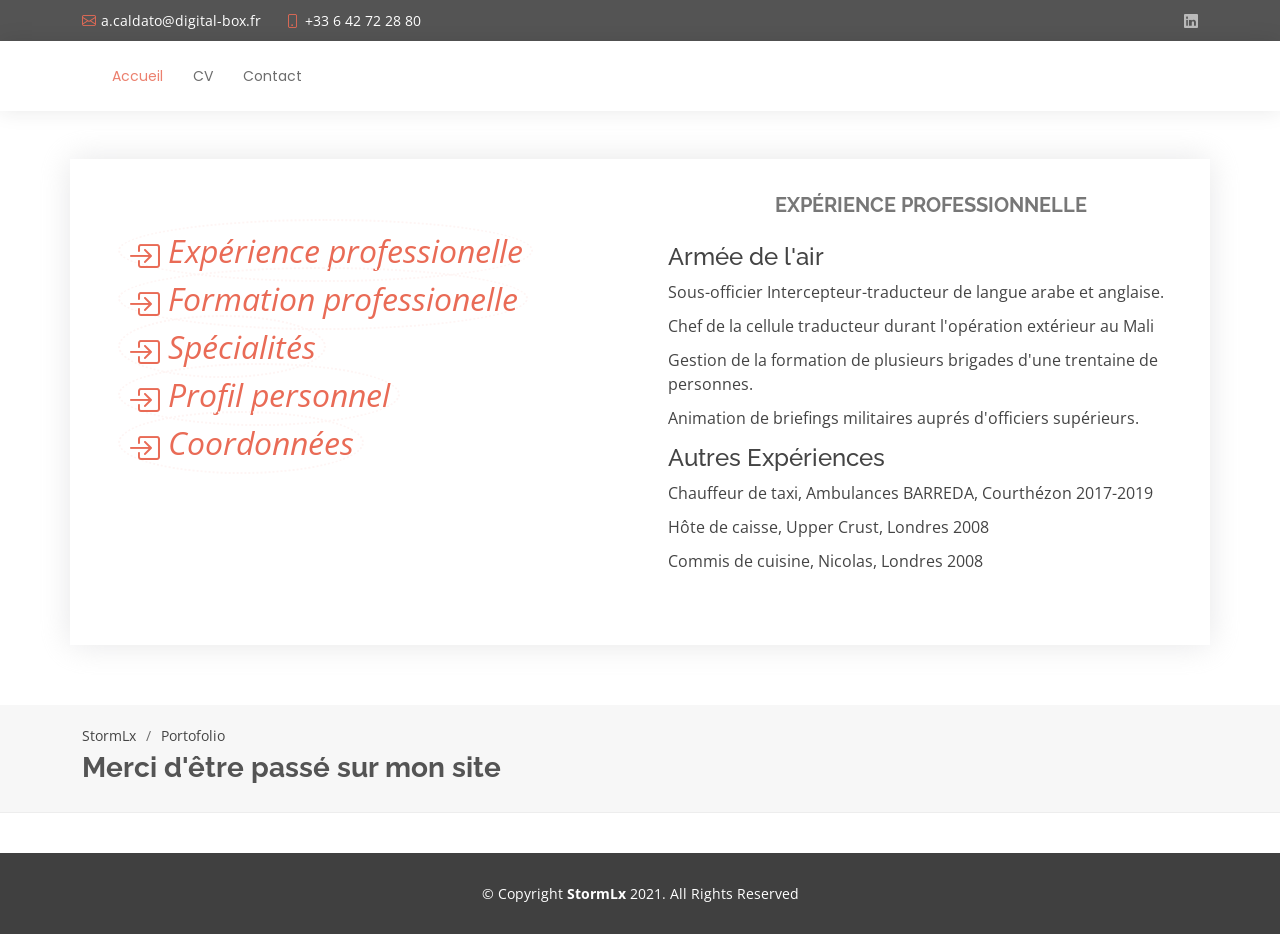
==== exppro.html @ bf75f878 "website online" ====
<!DOCTYPE html>
<html lang="en">

<head>
  <meta charset="utf-8">
  <meta content="width=device-width, initial-scale=1.0" name="viewport">

  <title>Portofolio</title>
  <meta content="" name="description">
  <meta content="" name="keywords">

  <!-- google font -->
  <link
    href="https://fonts.googleapis.com/css?family=Open+Sans:300,300i,400,400i,600,600i,700,700i|Raleway:300,300i,400,400i,500,500i,600,600i,700,700i|Poppins:300,300i,400,400i,500,500i,600,600i,700,700i"
    rel="stylesheet">

  <!-- css source files -->
  <link href="assets/source/bootstrap/css/bootstrap.min.css" rel="stylesheet">
  <link href="assets/source/bootstrap-icons/bootstrap-icons.css" rel="stylesheet">
  <link href="assets/source/boxicons/css/boxicons.min.css" rel="stylesheet">

  <!-- my style -->
  <link href="assets/css/style.css" rel="stylesheet">

</head>

<body class="">

  <!-- ======= nav bar ======= -->
  <section id="topbar" class="d-flex align-items-center">
    <div class="container d-flex justify-content-center justify-content-md-between">
      <div class="contact-info d-flex align-items-center">
        <i class="bi bi-envelope d-flex align-items-center"><a
            href="mailto:a.caldato@digital-box.fr">a.caldato@digital-box.fr</a></i>
        <i class="bi bi-phone d-flex align-items-center ms-4"><span>+33 6 42 72 28 80</span></i>
      </div>
      <div class="social-links d-none d-md-flex align-items-center">
        <a href="#" class="linkedin"><i class="bi bi-linkedin"></i></i></a>
      </div>
    </div>
  </section>

  <!-- ======= Header ======= -->

  <header id="header" class="d-flex align-items-center" style="opacity: 85%;">
    <div class="container d-flex justify-content-between align-items-center">

      <nav id="navbar" class="navbar">
        <ul>
          <li><a class="active" href="index.html">Accueil</a></li>
          <li><a href="cv.html">CV</a></li>
          <li><a href="contact.html">Contact</a></li>
        </ul>
        <i class="bi bi-list mobile-nav-toggle"></i>
      </nav>


    </div>
  </header><!-- End Header -->

  <main>


    <!-- cv sections start -->



    <section id="" class="about contact">
      <!-- Section 1 -->
      <div class="container mt-5 info-box">

        <div class="row">
          <div class="col-lg-6">
            <nav class="">

              <ul class="p-5" style="list-style: none; text-align: left;">

                <li><a href="exppro.html"><i class="bi bi-box-arrow-in-right"> Expérience professionelle</i></a></li>
                <li><a href="formapro.html"><i class="bi bi-box-arrow-in-right"> Formation professionelle</i></a></li>
                <li><a href="spec.html"><i class="bi bi-box-arrow-in-right"> Spécialités</i></a></li>
                <li><a href="profil.html"><i class="bi bi-box-arrow-in-right"> Profil personnel</i></a></li>
                <li><a href="coord.html"><i class="bi bi-box-arrow-in-right"> Coordonnées</i></a></li>


              </ul>
            </nav>

          </div>
          <!-- Section 2-->
          <div class="col-lg-6 pt-4 pt-lg-0 content mt-1">
            <h3 style="text-align: center">EXPÉRIENCE PROFESSIONNELLE</h3>

            <ul class="p-3" style="list-style: none; text-align: left;">
              <h4>Armée de l'air</h4>
              <li>Sous-officier Intercepteur-traducteur de langue arabe et anglaise.</li>
              <li>Chef de la cellule traducteur durant l'opération extérieur au Mali</li>
              <li>Gestion de la formation de plusieurs brigades d'une trentaine de personnes.</li>
              <li>Animation de briefings militaires auprés d'officiers supérieurs.</li>
              <h4 class="mt-1">Autres Expériences</h4>
              <li>Chauffeur de taxi, Ambulances BARREDA, Courthézon 2017-2019</li>
              <li>Hôte de caisse, Upper Crust, Londres 2008</li>
              <li>Commis de cuisine, Nicolas, Londres 2008</li>


            </ul>

          </div>

        </div>

      </div>




    </section>
    <!-- End  Section -->

  </main> <!-- Bot Bar-->
  <section id="botbar" class="botbar">
    <div class="container">

      <ol>
        <li>StormLx</li>
        <li>Portofolio</li>
      </ol>
      <h2>Merci d'être passé sur mon site</h2>
    </div>
  </section <!-- Home Sections end -->

  </main>

  <!--Footer start-->

  <footer id="footer">
    <div class="container">
      <div class="copyright">
        &copy; Copyright <strong><span>StormLx</span></strong> 2021. All Rights Reserved
      </div>
    </div>
  </footer><!-- End Footer -->

  <a href="#" class="back-to-top d-flex align-items-center justify-content-center"><i class="bi bi-capslock"></i></a>

  <!-- JS Files -->
  <script src="assets/source/bootstrap/js/bootstrap.bundle.min.js"></script>


  <!--  Main JS File -->
  <script src="assets/js/main.js"></script>

</body>

</html>
---- assets/css/style.css ----
.bgg {
  background: #304352;  /* fallback for old browsers */
  background: -webkit-linear-gradient(to right, #d7d2cc, #304352);  /* Chrome 10-25, Safari 5.1-6 */
  background: linear-gradient(to right, #d7d2cc, #304352); /* W3C, IE 10+/ Edge, Firefox 16+, Chrome 26+, Opera 12+, Safari 7+ */
  
}
/*--------------------------------------------------------------
# General
--------------------------------------------------------------*/
.skype-share {
  large, small, circle, square
}
.data-style {
  large, small, circle, square
}


body {
  font-family: "Open Sans", sans-serif;
  color: #444444;
}

a {
  color: #e96b56;
  text-decoration: none;
}

a:hover {
  color: #e6573f;
  text-decoration: none;
}

h1, h2, h3, h4, h5, h6 {
  font-family: "Raleway", sans-serif;
}

/*--------------------------------------------------------------
# Back to top button
--------------------------------------------------------------*/
.back-to-top {
  position: fixed;
  visibility: hidden;
  opacity: 0;
  right: 15px;
  bottom: 15px;
  z-index: 996;
  background: #e96b56;
  width: 40px;
  height: 40px;
  border-radius: 4px;
  transition: all 0.4s;
}

.back-to-top i {
  font-size: 28px;
  color: #fff;
  line-height: 0;
}

.back-to-top:hover {
  background: #ee8b7a;
  color: #fff;
}

.back-to-top.active {
  visibility: visible;
  opacity: 1;
}

/*--------------------------------------------------------------
# Top Bar
--------------------------------------------------------------*/
#topbar {
  background: #545454;
  padding: 10px 0;
  font-size: 14px;
}

#topbar .contact-info i {
  font-style: normal;
  color: #e96b56;
}

#topbar .contact-info i a, #topbar .contact-info i span {
  padding-left: 5px;
  color: #fff;
}

#topbar .contact-info i a {
  line-height: 0;
  transition: 0.3s;
}

#topbar .contact-info i a:hover {
  color: #e96b56;
}

#topbar .social-links a {
  color: #bababa;
  line-height: 0;
  transition: 0.3s;
  margin-left: 10px;
}

#topbar .social-links a:hover {
  color: white;
}

/*--------------------------------------------------------------
# Header
--------------------------------------------------------------*/
#header {
  height: 70px;
  transition: all 0.5s;
  z-index: 997;
  transition: all 0.5s;
  background: #fff;
  box-shadow: 0px 0px 20px 0px rgba(0, 0, 0, 0.1);
}

#header .logo h1 {
  font-size: 26px;
  padding: 0 0 0 8px;
  margin: 11px 0;
  line-height: 1;
  font-weight: 800;
  letter-spacing: 1px;
  text-transform: uppercase;
  font-family: "Poppins", sans-serif;
}

#header .logo h1 a, #header .logo h1 a:hover {
  color: #545454;
  text-decoration: none;
}

#header .logo img {
  padding: 0;
  margin: 0;
  max-height: 40px;
}

.scrolled-offset {
  margin-top: 70px;
}

/*--------------------------------------------------------------
# Navigation Menu
--------------------------------------------------------------*/
/**
* Desktop Navigation 
*/
.navbar {
  padding: 0;
}

.navbar ul {
  margin: 0;
  padding: 0;
  display: flex;
  list-style: none;
  align-items: center;
}

.navbar li {
  position: relative;
}

.navbar a {
  display: flex;
  align-items: center;
  justify-content: space-between;
  padding: 10px 0 10px 30px;
  font-family: "Poppins", sans-serif;
  font-size: 14px;
  color: #545454;
  white-space: nowrap;
  transition: 0.3s;
}

.navbar a i {
  font-size: 12px;
  line-height: 0;
  margin-left: 5px;
}

.navbar a:hover, .navbar .active, .navbar li:hover > a {
  color: #e96b56;
}

.navbar .getstarted {
  background: #e96b56;
  padding: 8px 20px;
  margin-left: 30px;
  border-radius: 4px;
  color: #fff;
}

.navbar .getstarted:hover {
  color: #fff;
  background: #ec7f6d;
}

.navbar .dropdown ul {
  display: block;
  position: absolute;
  left: 24px;
  top: calc(100% + 30px);
  margin: 0;
  padding: 10px 0;
  z-index: 99;
  opacity: 0;
  visibility: hidden;
  background: #fff;
  box-shadow: 0px 0px 30px rgba(127, 137, 161, 0.25);
  transition: 0.3s;
}

.navbar .dropdown ul li {
  min-width: 200px;
}

.navbar .dropdown ul a {
  padding: 10px 20px;
  font-size: 14px;
  text-transform: none;
  color: #545454;
}

.navbar .dropdown ul a i {
  font-size: 12px;
}

.navbar .dropdown ul a:hover, .navbar .dropdown ul .active:hover, .navbar .dropdown ul li:hover > a {
  color: #e96b56;
}

.navbar .dropdown:hover > ul {
  opacity: 1;
  top: 100%;
  visibility: visible;
}

.navbar .dropdown .dropdown ul {
  top: 0;
  left: calc(100% - 30px);
  visibility: hidden;
}

.navbar .dropdown .dropdown:hover > ul {
  opacity: 1;
  top: 0;
  left: 100%;
  visibility: visible;
}

@media (max-width: 1366px) {
  .navbar .dropdown .dropdown ul {
    left: -90%;
  }
  .navbar .dropdown .dropdown:hover > ul {
    left: -100%;
  }
}

/**
* Mobile Navigation 
*/
.mobile-nav-toggle {
  color: #545454;
  font-size: 28px;
  cursor: pointer;
  display: none;
  line-height: 0;
  transition: 0.5s;
}

.mobile-nav-toggle.bi-x {
  color: #fff;
}

@media (max-width: 991px) {
  .mobile-nav-toggle {
    display: block;
  }
  .navbar ul {
    display: none;
  }
}

.navbar-mobile {
  position: fixed;
  overflow: hidden;
  top: 0;
  right: 0;
  left: 0;
  bottom: 0;
  background: rgba(59, 59, 59, 0.9);
  transition: 0.3s;
  z-index: 999;
}

.navbar-mobile .mobile-nav-toggle {
  position: absolute;
  top: 15px;
  right: 15px;
}

.navbar-mobile ul {
  display: block;
  position: absolute;
  top: 55px;
  right: 15px;
  bottom: 15px;
  left: 15px;
  padding: 10px 0;
  background-color: #fff;
  overflow-y: auto;
  transition: 0.3s;
}

.navbar-mobile a {
  padding: 10px 20px;
  font-size: 15px;
  color: #545454;
}

.navbar-mobile a:hover, .navbar-mobile .active, .navbar-mobile li:hover > a {
  color: #e96b56;
}

.navbar-mobile .getstarted {
  margin: 15px;
}

.navbar-mobile .dropdown ul {
  position: static;
  display: none;
  margin: 10px 20px;
  padding: 10px 0;
  z-index: 99;
  opacity: 1;
  visibility: visible;
  background: #fff;
  box-shadow: 0px 0px 30px rgba(127, 137, 161, 0.25);
}

.navbar-mobile .dropdown ul li {
  min-width: 200px;
}

.navbar-mobile .dropdown ul a {
  padding: 10px 20px;
}

.navbar-mobile .dropdown ul a i {
  font-size: 12px;
}

.navbar-mobile .dropdown ul a:hover, .navbar-mobile .dropdown ul .active:hover, .navbar-mobile .dropdown ul li:hover > a {
  color: #e96b56;
}

.navbar-mobile .dropdown > .dropdown-active {
  display: block;
}

/*--------------------------------------------------------------
# Hero Section
--------------------------------------------------------------*/
#hero {
  width: 100%;
  height: 70vh;
  background-color: rgba(59, 59, 59, 0.8);
  overflow: hidden;
  padding: 0;
  margin-bottom: -120px;
  position: relative;
  z-index: 1;
}

#hero .carousel-item {
  width: 100%;
  height: 70vh;
  background-size: cover;
  background-position: center;
  background-repeat: no-repeat;
  background-position: center center;
}

#hero .carousel-item::before {
  content: '';
  background-color: rgba(255, 255, 255, 0.6);
  position: absolute;
  top: 0;
  right: 0;
  left: 0;
  bottom: 0;
}

#hero .carousel-container {
  display: flex;
  justify-content: center;
  align-items: center;
  position: absolute;
  bottom: 0;
  top: 0;
  left: 0;
  right: 0;
  padding-bottom: 120px;
}

#hero .carousel-content {
  text-align: center;
}

#hero h2 {
  color: #2e2e2e;
  margin-bottom: 30px;
  font-size: 48px;
  font-weight: 700;
}

#hero h2 span {
  color: #e96b56;
}

#hero p {
  width: 80%;
  -webkit-animation-delay: 0.4s;
  animation-delay: 0.4s;
  margin: 0 auto 30px auto;
  color: arken(#545454, 15);
}

#hero .carousel-inner .carousel-item {
  transition-property: opacity;
  background-position: center top;
}

#hero .carousel-inner .carousel-item,
#hero .carousel-inner .active.carousel-item-start,
#hero .carousel-inner .active.carousel-item-end {
  opacity: 0;
}

#hero .carousel-inner .active,
#hero .carousel-inner .carousel-item-next.carousel-item-start,
#hero .carousel-inner .carousel-item-prev.carousel-item-end {
  opacity: 1;
  transition: 0.5s;
}

#hero .carousel-inner .carousel-item-next,
#hero .carousel-inner .carousel-item-prev,
#hero .carousel-inner .active.carousel-item-start,
#hero .carousel-inner .active.carousel-item-end {
  left: 0;
  transform: translate3d(0, 0, 0);
}

#hero .carousel-control-prev, #hero .carousel-control-next {
  width: 10%;
}

#hero .carousel-control-next-icon, #hero .carousel-control-prev-icon {
  background: none;
  font-size: 48px;
  line-height: 1;
  width: auto;
  height: auto;
  color: #545454;
}

#hero .carousel-indicators li {
  cursor: pointer;
  background: #e96b56;
  overflow: hidden;
  border: 0;
  width: 12px;
  height: 12px;
  border-radius: 50px;
  margin-bottom: 180px;
  opacity: .2;
}

#hero .carousel-indicators li.active {
  opacity: 1;
}

#hero .btn-get-started {
  font-family: "Raleway", sans-serif;
  font-weight: 500;
  font-size: 14px;
  letter-spacing: 1px;
  display: inline-block;
  padding: 12px 32px;
  border-radius: 50px;
  transition: 0.5s;
  line-height: 1;
  margin: 10px;
  color: #fff;
  -webkit-animation-delay: 0.8s;
  animation-delay: 0.8s;
  border: 2px solid #e96b56;
  background: #e96b56;
}

#hero .btn-get-started:hover {
  background: transparent;
  color: #e96b56;
  text-decoration: none;
}

@media (max-height: 768px), (max-width: 1200px) {
  #hero {
    margin-bottom: 60px;
  }
  #hero .carousel-container {
    padding-bottom: 0;
  }
  #hero .carousel-indicators li {
    margin-bottom: 0;
  }
}

@media (max-width: 768px) {
  #hero {
    height: 90vh;
  }
  #hero .carousel-item {
    height: 90vh;
  }
}

@media (min-width: 1024px) {
  #hero p {
    width: 50%;
  }
  #hero .carousel-control-prev, #hero .carousel-control-next {
    width: 5%;
  }
}

/*--------------------------------------------------------------
# Sections General
--------------------------------------------------------------*/
section {
  padding: 0 0 60px 0;
}

.section-bg {
  background-color: white;
}

.section-title {
  text-align: center;
  padding-bottom: 30px;
}

.section-title h2 {
  font-size: 28px;
  font-weight: 600;
  margin-bottom: 20px;
  padding-bottom: 20px;
  position: relative;
  font-family: "Poppins", sans-serif;
}

.section-title h2::after {
  content: '';
  position: absolute;
  display: block;
  width: 50px;
  height: 3px;
  background: #e96b56;
  bottom: 0;
  left: calc(50% - 25px);
}

.section-title p {
  margin-bottom: 0;
}

/*--------------------------------------------------------------
# botbar
--------------------------------------------------------------*/
.botbar {
  padding: 20px 0 20px 0;
  background: #f7f7f7;
  border-bottom: 1px solid #ededed;
  margin-bottom: 40px;
}

.botbar h2 {
  font-size: 28px;
  font-weight: 700;
  color: #545454;
}

.botbar ol {
  display: flex;
  flex-wrap: wrap;
  list-style: none;
  padding: 0 0 5px 0;
  margin: 0;
  font-size: 14px;
}

.botbar ol li + li {
  padding-left: 10px;
}

.botbar ol li + li::before {
  display: inline-block;
  padding-right: 10px;
  color: #6e6e6e;
  content: "/";
}

/*--------------------------------------------------------------
# Featured
--------------------------------------------------------------*/
.featured {
  position: relative;
  z-index: 2;
}

.featured .icon-box {
  padding: 40px 30px;
  box-shadow: 0px 2px 15px rgba(0, 0, 0, 0.15);
  border-radius: 10px;
  background: #fff;
  transition: all ease-in-out 0.3s;
  height: 100%;
}

.featured .icon-box i {
  color: #e96b56;
  font-size: 42px;
  margin-bottom: 15px;
  display: block;
  line-height: 0;
}

.featured .icon-box h3 {
  font-weight: 700;
  margin-bottom: 15px;
  font-size: 20px;
}

.featured .icon-box h3 a {
  color: #545454;
  transition: 0.3s;
}

.featured .icon-box p {
  color: #545454;
  line-height: 24px;
  font-size: 14px;
  margin-bottom: 0;
}

.featured .icon-box:hover {
  background: #e96b56;
}

.featured .icon-box:hover i, .featured .icon-box:hover h3 a, .featured .icon-box:hover p {
  color: #fff;
}

/*--------------------------------------------------------------
# About
--------------------------------------------------------------*/
.about .content h3 {
  font-weight: 600;
  font-size: 26px;
  color: #545454;
}

.about .content ul {
  list-style: none;
  padding: 0;
}

.about .content ul li {
  padding-bottom: 10px;
}

.about .content ul i {
  font-size: 20px;
  padding-right: 4px;
  color: #e96b56;
}

.about .content p:last-child {
  margin-bottom: 0;
}

/*--------------------------------------------------------------
# Our Services
--------------------------------------------------------------*/
.services .icon-box {
  text-align: center;
  border: 1px solid #ededed;
  padding: 80px 20px;
  transition: all ease-in-out 0.3s;
}

.services .icon-box .icon {
  margin: 0 auto;
  width: 64px;
  height: 64px;
  background: #e96b56;
  border-radius: 5px;
  transition: all .3s ease-out 0s;
  display: flex;
  align-items: center;
  justify-content: center;
  margin-bottom: 20px;
  transform-style: preserve-3d;
}

.services .icon-box .icon i {
  color: #fff;
  font-size: 28px;
}

.services .icon-box .icon::before {
  position: absolute;
  content: '';
  left: -8px;
  top: -8px;
  height: 100%;
  width: 100%;
  background: #fbe2dd;
  border-radius: 5px;
  transition: all .3s ease-out 0s;
  transform: translateZ(-1px);
}

.services .icon-box h4 {
  font-weight: 700;
  margin-bottom: 15px;
  font-size: 24px;
}

.services .icon-box h4 a {
  color: #545454;
}

.services .icon-box p {
  line-height: 24px;
  font-size: 14px;
  margin-bottom: 0;
}

.services .icon-box:hover {
  background: #e96b56;
  border-color: #e96b56;
}

.services .icon-box:hover .icon {
  background: #fff;
}

.services .icon-box:hover .icon i {
  color: #e96b56;
}

.services .icon-box:hover .icon::before {
  background: #ef9383;
}

.services .icon-box:hover h4 a, .services .icon-box:hover p {
  color: #fff;
}

/*--------------------------------------------------------------
# Our Clients
--------------------------------------------------------------*/
.clients .swiper-pagination {
  margin-top: 20px;
  position: relative;
}

.clients .swiper-pagination .swiper-pagination-bullet {
  width: 12px;
  height: 12px;
  background-color: #fff;
  opacity: 1;
  border: 1px solid #e96b56;
}

.clients .swiper-pagination .swiper-pagination-bullet-active {
  background-color: #e96b56;
}

.clients .swiper-slide img {
  opacity: 0.5;
  transition: 0.3s;
  filter: grayscale(100);
}

.clients .swiper-slide img:hover {
  filter: none;
  opacity: 1;
}

/*--------------------------------------------------------------
# Counts
--------------------------------------------------------------*/
.counts .count-box {
  box-shadow: -10px -5px 40px 0 rgba(0, 0, 0, 0.1);
  padding: 30px;
  width: 100%;
}

.counts .count-box i {
  display: block;
  font-size: 30px;
  color: #e96b56;
  float: left;
  line-height: 0;
}

.counts .count-box span {
  font-size: 42px;
  line-height: 24px;
  display: block;
  font-weight: 700;
  color: #545454;
  margin-left: 50px;
}

.counts .count-box p {
  padding: 30px 0 0 0;
  margin: 0;
  font-family: "Raleway", sans-serif;
  font-size: 14px;
}

.counts .count-box a {
  font-weight: 600;
  display: block;
  margin-top: 20px;
  color: #7a7a7a;
  font-size: 15px;
  font-family: "Poppins", sans-serif;
  transition: ease-in-out 0.3s;
}

.counts .count-box a:hover {
  color: #a1a1a1;
}

/*--------------------------------------------------------------
# Testimonials
--------------------------------------------------------------*/
.testimonials .testimonial-item {
  box-sizing: content-box;
  padding: 40px;
  box-shadow: 0px 2px 12px rgba(0, 0, 0, 0.08);
  position: relative;
  background: #fff;
}

.testimonials .testimonial-item .testimonial-img {
  width: 90px;
  border-radius: 50px;
  border: 6px solid #fff;
  float: left;
  margin: 0 10px 0 0;
}

.testimonials .testimonial-item h3 {
  font-size: 18px;
  font-weight: bold;
  margin: 10px 0 5px 0;
  color: #111;
}

.testimonials .testimonial-item h4 {
  font-size: 14px;
  color: #999;
  margin: 0;
}

.testimonials .testimonial-item .quote-icon-left, .testimonials .testimonial-item .quote-icon-right {
  color: white;
  font-size: 26px;
}

.testimonials .testimonial-item .quote-icon-left {
  display: inline-block;
  left: -5px;
  position: relative;
}

.testimonials .testimonial-item .quote-icon-right {
  display: inline-block;
  right: -5px;
  position: relative;
  top: 10px;
}

.testimonials .testimonial-item p {
  font-style: italic;
  margin: 15px 0 0 0;
  padding: 0;
}

/*--------------------------------------------------------------
# Our Skills
--------------------------------------------------------------*/
.skills .content h3 {
  font-weight: 700;
  font-size: 26px;
  color: #545454;
  font-family: "Poppins", sans-serif;
  margin-bottom: 20px;
}

.skills .content ul {
  list-style: none;
  padding: 0;
}

.skills .content ul li {
  padding-bottom: 10px;
}

.skills .content ul i {
  font-size: 20px;
  padding-right: 4px;
  color: #e96b56;
}

.skills .content p:last-child {
  margin-bottom: 0;
}

.skills .progress {
  height: 62px;
  display: block;
  background: none;
  border-radius: 0;
}

.skills .progress .skill {
  padding: 0;
  margin: 0 0 6px 0;
  text-transform: uppercase;
  display: block;
  font-weight: 600;
  font-family: "Poppins", sans-serif;
  color: #545454;
}

.skills .progress .skill .val {
  float: right;
  font-style: normal;
}

.skills .progress-bar-wrap {
  background: #e0e0e0;
}

.skills .progress-bar {
  width: 1px;
  height: 10px;
  transition: .9s;
  background-color: #e96b56;
}

/*--------------------------------------------------------------
# Portfolio
--------------------------------------------------------------*/
.portfolio .portfolio-item {
  margin-bottom: 30px;
}

.portfolio #portfolio-flters {
  padding: 0;
  margin: 0 auto 25px auto;
  list-style: none;
  text-align: center;
  background: white;
  border-radius: 50px;
  padding: 2px 15px;
}

.portfolio #portfolio-flters li {
  cursor: pointer;
  display: inline-block;
  padding: 8px 20px 12px 20px;
  font-size: 15px;
  font-weight: 500;
  line-height: 1;
  color: #444444;
  margin: 0 4px 8px 4px;
  transition: all ease-in-out 0.3s;
  border-radius: 50px;
  background: #f2f2f2;
}

.portfolio #portfolio-flters li:hover, .portfolio #portfolio-flters li.filter-active {
  background: #e96b56;
  color: #fff;
}

.portfolio #portfolio-flters li:last-child {
  margin-right: 0;
}

.portfolio .portfolio-wrap {
  transition: 0.3s;
  position: relative;
  overflow: hidden;
  z-index: 1;
  background: rgba(84, 84, 84, 0.6);
}

.portfolio .portfolio-wrap::before {
  content: "";
  background: rgba(84, 84, 84, 0.6);
  position: absolute;
  left: 30px;
  right: 30px;
  top: 30px;
  bottom: 30px;
  transition: all ease-in-out 0.3s;
  z-index: 2;
  opacity: 0;
}

.portfolio .portfolio-wrap .portfolio-info {
  opacity: 0;
  position: absolute;
  top: 0;
  left: 0;
  right: 0;
  bottom: 0;
  text-align: center;
  z-index: 3;
  transition: all ease-in-out 0.3s;
  display: flex;
  flex-direction: column;
  justify-content: center;
  align-items: center;
}

.portfolio .portfolio-wrap .portfolio-info::before {
  display: block;
  content: "";
  width: 48px;
  height: 48px;
  position: absolute;
  top: 35px;
  left: 35px;
  border-top: 3px solid #fff;
  border-left: 3px solid #fff;
  transition: all 0.5s ease 0s;
  z-index: 9994;
}

.portfolio .portfolio-wrap .portfolio-info::after {
  display: block;
  content: "";
  width: 48px;
  height: 48px;
  position: absolute;
  bottom: 35px;
  right: 35px;
  border-bottom: 3px solid #fff;
  border-right: 3px solid #fff;
  transition: all 0.5s ease 0s;
  z-index: 9994;
}

.portfolio .portfolio-wrap .portfolio-info h4 {
  font-size: 20px;
  color: #fff;
  font-weight: 600;
}

.portfolio .portfolio-wrap .portfolio-info p {
  color: #ffffff;
  font-size: 14px;
  text-transform: uppercase;
  padding: 0;
  margin: 0;
}

.portfolio .portfolio-wrap .portfolio-links {
  text-align: center;
  z-index: 4;
}

.portfolio .portfolio-wrap .portfolio-links a {
  color: #fff;
  margin: 0 2px;
  font-size: 28px;
  display: inline-block;
  transition: 0.3s;
}

.portfolio .portfolio-wrap .portfolio-links a:hover {
  color: #e96b56;
}

.portfolio .portfolio-wrap:hover::before {
  top: 0;
  left: 0;
  right: 0;
  bottom: 0;
  opacity: 1;
}

.portfolio .portfolio-wrap:hover .portfolio-info {
  opacity: 1;
}

.portfolio .portfolio-wrap:hover .portfolio-info::before {
  top: 15px;
  left: 15px;
}

.portfolio .portfolio-wrap:hover .portfolio-info::after {
  bottom: 15px;
  right: 15px;
}

/*--------------------------------------------------------------
# Portfolio Details
--------------------------------------------------------------*/
.portfolio-details {
  padding-top: 40px;
}

.portfolio-details .portfolio-details-slider img {
  width: 100%;
}

.portfolio-details .portfolio-details-slider .swiper-pagination {
  margin-top: 20px;
  position: relative;
}

.portfolio-details .portfolio-details-slider .swiper-pagination .swiper-pagination-bullet {
  width: 12px;
  height: 12px;
  background-color: #fff;
  opacity: 1;
  border: 1px solid #e96b56;
}

.portfolio-details .portfolio-details-slider .swiper-pagination .swiper-pagination-bullet-active {
  background-color: #e96b56;
}

.portfolio-details .portfolio-info {
  padding: 30px;
  box-shadow: 0px 0 30px rgba(84, 84, 84, 0.08);
}

.portfolio-details .portfolio-info h3 {
  font-size: 22px;
  font-weight: 700;
  margin-bottom: 20px;
  padding-bottom: 20px;
  border-bottom: 1px solid #eee;
}

.portfolio-details .portfolio-info ul {
  list-style: none;
  padding: 0;
  font-size: 15px;
}

.portfolio-details .portfolio-info ul li + li {
  margin-top: 10px;
}

.portfolio-details .portfolio-description {
  padding-top: 30px;
}

.portfolio-details .portfolio-description h2 {
  font-size: 26px;
  font-weight: 700;
  margin-bottom: 20px;
}

.portfolio-details .portfolio-description p {
  padding: 0;
}

/*--------------------------------------------------------------
# Pricing
--------------------------------------------------------------*/
.pricing .row {
  padding-top: 40px;
}

.pricing .box {
  padding: 40px;
  margin-bottom: 30px;
  box-shadow: 0px 0px 30px rgba(73, 78, 92, 0.15);
  background: #fff;
  text-align: center;
}

.pricing h3 {
  font-weight: 300;
  margin-bottom: 15px;
  font-size: 28px;
}

.pricing h4 {
  font-size: 46px;
  color: #e96b56;
  font-weight: 400;
  font-family: "Open Sans", sans-serif;
  margin-bottom: 25px;
}

.pricing h4 span {
  color: #bababa;
  font-size: 18px;
  display: block;
}

.pricing ul {
  padding: 0;
  list-style: none;
  color: #999;
  text-align: left;
  line-height: 20px;
}

.pricing ul li {
  padding-bottom: 12px;
}

.pricing ul i {
  color: #e96b56;
  font-size: 18px;
  padding-right: 4px;
}

.pricing ul .na {
  color: #ccc;
}

.pricing ul .na i {
  color: #ccc;
}

.pricing ul .na span {
  text-decoration: line-through;
}

.pricing .buy-btn {
  background: #545454;
  display: inline-block;
  padding: 8px 30px;
  border-radius: 20px;
  color: #fff;
  transition: none;
  font-size: 14px;
  font-weight: 400;
  font-family: "Raleway", sans-serif;
  transition: 0.3s;
}

.pricing .buy-btn:hover {
  background: #e96b56;
}

.pricing .featured {
  z-index: 10;
  margin: -30px -5px 0 -5px;
}

.pricing .featured .buy-btn {
  background: #e96b56;
}

.pricing .featured .buy-btn:hover {
  background: #ee8b7a;
}

@media (max-width: 992px) {
  .pricing .box {
    max-width: 60%;
    margin: 0 auto 30px auto;
  }
}

@media (max-width: 767px) {
  .pricing .box {
    max-width: 80%;
    margin: 0 auto 30px auto;
  }
}

@media (max-width: 420px) {
  .pricing .box {
    max-width: 100%;
    margin: 0 auto 30px auto;
  }
}

/*--------------------------------------------------------------
# Team
--------------------------------------------------------------*/
.team .member {
  text-align: center;
  margin-bottom: 20px;
  box-shadow: 0px 0px 12px 0px rgba(0, 0, 0, 0.1);
  padding: 30px 20px;
  background: #fff;
}

.team .member img {
  max-width: 60%;
  border-radius: 50%;
  margin: 0 0 30px 0;
}

.team .member h4 {
  font-weight: 700;
  margin-bottom: 2px;
  font-size: 18px;
}

.team .member span {
  font-style: italic;
  display: block;
  font-size: 13px;
}

.team .member p {
  padding-top: 10px;
  font-size: 14px;
  font-style: italic;
  color: #aaaaaa;
}

.team .member .social {
  margin-top: 15px;
}

.team .member .social a {
  color: #919191;
  transition: 0.3s;
}

.team .member .social a:hover {
  color: #e96b56;
}

.team .member .social i {
  font-size: 18px;
  margin: 0 2px;
}

/*--------------------------------------------------------------
# Contact
--------------------------------------------------------------*/
.contact .info-box {
  color: #444444;
  text-align: center;
  box-shadow: 0 0 30px rgba(214, 215, 216, 0.6);
  padding: 20px 0 30px 0;
}

.contact .info-box2 {
  color: #444444;
  text-align: justify;
  box-shadow: 0 0 30px rgba(214, 215, 216, 0.6);
  padding: 20px 0 30px 0;
}

.contact .info-box i {
  font-size: 32px;
  color: #e96b56;
  border-radius: 50%;
  padding: 8px;
  border: 2px dotted #fef5f4;
}

.contact .info-box h3 {
  font-size: 20px;
  color: #777777;
  font-weight: 700;
  margin: 10px 0;
}

.contact .info-box p {
  padding: 0;
  line-height: 24px;
  font-size: 14px;
  margin-bottom: 0;
}

.contact .php-email-form {
  box-shadow: 0 0 30px rgba(214, 215, 216, 0.6);
  padding: 30px;
}

.contact .php-email-form .validate {
  display: none;
  color: red;
  margin: 0 0 15px 0;
  font-weight: 400;
  font-size: 13px;
}

.contact .php-email-form .error-message {
  display: none;
  color: #fff;
  background: #ed3c0d;
  text-align: left;
  padding: 15px;
  font-weight: 600;
}

.contact .php-email-form .error-message br + br {
  margin-top: 25px;
}

.contact .php-email-form .sent-message {
  display: none;
  color: #fff;
  background: #18d26e;
  text-align: center;
  padding: 15px;
  font-weight: 600;
}

.contact .php-email-form .loading {
  display: none;
  background: #fff;
  text-align: center;
  padding: 15px;
}

.contact .php-email-form .loading:before {
  content: "";
  display: inline-block;
  border-radius: 50%;
  width: 24px;
  height: 24px;
  margin: 0 10px -6px 0;
  border: 3px solid #18d26e;
  border-top-color: #eee;
  -webkit-animation: animate-loading 1s linear infinite;
  animation: animate-loading 1s linear infinite;
}

.contact .php-email-form input, .contact .php-email-form textarea {
  border-radius: 0;
  box-shadow: none;
  font-size: 14px;
}

.contact .php-email-form input:focus, .contact .php-email-form textarea:focus {
  border-color: #e96b56;
}

.contact .php-email-form input {
  padding: 10px 15px;
}

.contact .php-email-form textarea {
  padding: 12px 15px;
}

.contact .php-email-form button[type="submit"] {
  background: #e96b56;
  border: 0;
  border-radius: 50px;
  padding: 10px 24px;
  color: #fff;
  transition: 0.4s;
}

.contact .php-email-form button[type="submit"]:hover {
  background: #e6573f;
}

@-webkit-keyframes animate-loading {
  0% {
    transform: rotate(0deg);
  }
  100% {
    transform: rotate(360deg);
  }
}

@keyframes animate-loading {
  0% {
    transform: rotate(0deg);
  }
  100% {
    transform: rotate(360deg);
  }
}

/*--------------------------------------------------------------
# Blog
--------------------------------------------------------------*/
.blog {
  padding: 40px 0 20px 0;
}

.blog .entry {
  padding: 30px;
  margin-bottom: 60px;
  box-shadow: 0 4px 16px rgba(0, 0, 0, 0.1);
}

.blog .entry .entry-img {
  max-height: 440px;
  margin: -30px -30px 20px -30px;
  overflow: hidden;
}

.blog .entry .entry-title {
  font-size: 28px;
  font-weight: bold;
  padding: 0;
  margin: 0 0 20px 0;
}

.blog .entry .entry-title a {
  color: #545454;
  transition: 0.3s;
}

.blog .entry .entry-title a:hover {
  color: #e96b56;
}

.blog .entry .entry-meta {
  margin-bottom: 15px;
  color: #bababa;
}

.blog .entry .entry-meta ul {
  display: flex;
  flex-wrap: wrap;
  list-style: none;
  align-items: center;
  padding: 0;
  margin: 0;
}

.blog .entry .entry-meta ul li + li {
  padding-left: 20px;
}

.blog .entry .entry-meta i {
  font-size: 16px;
  margin-right: 8px;
  line-height: 0;
}

.blog .entry .entry-meta a {
  color: #777777;
  font-size: 14px;
  display: inline-block;
  line-height: 1;
}

.blog .entry .entry-content p {
  line-height: 24px;
}

.blog .entry .entry-content .read-more {
  -moz-text-align-last: right;
  text-align-last: right;
}

.blog .entry .entry-content .read-more a {
  display: inline-block;
  background: #e96b56;
  color: #fff;
  padding: 6px 20px;
  transition: 0.3s;
  font-size: 14px;
  border-radius: 4px;
}

.blog .entry .entry-content .read-more a:hover {
  background: #ec7f6d;
}

.blog .entry .entry-content h3 {
  font-size: 22px;
  margin-top: 30px;
  font-weight: bold;
}

.blog .entry .entry-content blockquote {
  overflow: hidden;
  background-color: #fafafa;
  padding: 60px;
  position: relative;
  text-align: center;
  margin: 20px 0;
}

.blog .entry .entry-content blockquote p {
  color: #444444;
  line-height: 1.6;
  margin-bottom: 0;
  font-style: italic;
  font-weight: 500;
  font-size: 22px;
}

.blog .entry .entry-content blockquote::after {
  content: '';
  position: absolute;
  left: 0;
  top: 0;
  bottom: 0;
  width: 3px;
  background-color: #545454;
  margin-top: 20px;
  margin-bottom: 20px;
}

.blog .entry .entry-footer {
  padding-top: 10px;
  border-top: 1px solid #e6e6e6;
}

.blog .entry .entry-footer i {
  color: #a1a1a1;
  display: inline;
}

.blog .entry .entry-footer a {
  color: #616161;
  transition: 0.3s;
}

.blog .entry .entry-footer a:hover {
  color: #e96b56;
}

.blog .entry .entry-footer .cats {
  list-style: none;
  display: inline;
  padding: 0 20px 0 0;
  font-size: 14px;
}

.blog .entry .entry-footer .cats li {
  display: inline-block;
}

.blog .entry .entry-footer .tags {
  list-style: none;
  display: inline;
  padding: 0;
  font-size: 14px;
}

.blog .entry .entry-footer .tags li {
  display: inline-block;
}

.blog .entry .entry-footer .tags li + li::before {
  padding-right: 6px;
  color: #6c757d;
  content: ",";
}

.blog .entry .entry-footer .share {
  font-size: 16px;
}

.blog .entry .entry-footer .share i {
  padding-left: 5px;
}

.blog .entry-single {
  margin-bottom: 30px;
}

.blog .blog-author {
  padding: 20px;
  margin-bottom: 30px;
  box-shadow: 0 4px 16px rgba(0, 0, 0, 0.1);
}

.blog .blog-author img {
  width: 120px;
  margin-right: 20px;
}

.blog .blog-author h4 {
  font-weight: 600;
  font-size: 22px;
  margin-bottom: 0px;
  padding: 0;
  color: #545454;
}

.blog .blog-author .social-links {
  margin: 0 10px 10px 0;
}

.blog .blog-author .social-links a {
  color: rgba(84, 84, 84, 0.5);
  margin-right: 5px;
}

.blog .blog-author p {
  font-style: italic;
  color: #b7b7b7;
}

.blog .blog-comments {
  margin-bottom: 30px;
}

.blog .blog-comments .comments-count {
  font-weight: bold;
}

.blog .blog-comments .comment {
  margin-top: 30px;
  position: relative;
}

.blog .blog-comments .comment .comment-img {
  margin-right: 14px;
}

.blog .blog-comments .comment .comment-img img {
  width: 60px;
}

.blog .blog-comments .comment h5 {
  font-size: 16px;
  margin-bottom: 2px;
}

.blog .blog-comments .comment h5 a {
  font-weight: bold;
  color: #444444;
  transition: 0.3s;
}

.blog .blog-comments .comment h5 a:hover {
  color: #e96b56;
}

.blog .blog-comments .comment h5 .reply {
  padding-left: 10px;
  color: #545454;
}

.blog .blog-comments .comment h5 .reply i {
  font-size: 20px;
}

.blog .blog-comments .comment time {
  display: block;
  font-size: 14px;
  color: #6e6e6e;
  margin-bottom: 5px;
}

.blog .blog-comments .comment.comment-reply {
  padding-left: 40px;
}

.blog .blog-comments .reply-form {
  margin-top: 30px;
  padding: 30px;
  box-shadow: 0 4px 16px rgba(0, 0, 0, 0.1);
}

.blog .blog-comments .reply-form h4 {
  font-weight: bold;
  font-size: 22px;
}

.blog .blog-comments .reply-form p {
  font-size: 14px;
}

.blog .blog-comments .reply-form input {
  border-radius: 4px;
  padding: 10px 10px;
  font-size: 14px;
}

.blog .blog-comments .reply-form input:focus {
  box-shadow: none;
  border-color: #f5bab0;
}

.blog .blog-comments .reply-form textarea {
  border-radius: 4px;
  padding: 10px 10px;
  font-size: 14px;
}

.blog .blog-comments .reply-form textarea:focus {
  box-shadow: none;
  border-color: #f5bab0;
}

.blog .blog-comments .reply-form .form-group {
  margin-bottom: 25px;
}

.blog .blog-comments .reply-form .btn-primary {
  border-radius: 4px;
  padding: 10px 20px;
  border: 0;
  background-color: #545454;
}

.blog .blog-comments .reply-form .btn-primary:hover {
  background-color: #616161;
}

.blog .blog-pagination {
  color: #878787;
}

.blog .blog-pagination ul {
  display: flex;
  padding: 0;
  margin: 0;
  list-style: none;
}

.blog .blog-pagination li {
  margin: 0 5px;
  transition: 0.3s;
}

.blog .blog-pagination li a {
  color: #545454;
  padding: 7px 16px;
  display: flex;
  align-items: center;
  justify-content: center;
}

.blog .blog-pagination li.active, .blog .blog-pagination li:hover {
  background: #e96b56;
}

.blog .blog-pagination li.active a, .blog .blog-pagination li:hover a {
  color: #fff;
}

.blog .sidebar {
  padding: 30px;
  margin: 0 0 60px 20px;
  box-shadow: 0 4px 16px rgba(0, 0, 0, 0.1);
}

.blog .sidebar .sidebar-title {
  font-size: 20px;
  font-weight: 700;
  padding: 0 0 0 0;
  margin: 0 0 15px 0;
  color: #545454;
  position: relative;
}

.blog .sidebar .sidebar-item {
  margin-bottom: 30px;
}

.blog .sidebar .search-form form {
  background: #fff;
  border: 1px solid #ddd;
  padding: 3px 10px;
  position: relative;
}

.blog .sidebar .search-form form input[type="text"] {
  border: 0;
  padding: 4px;
  border-radius: 4px;
  width: calc(100% - 40px);
}

.blog .sidebar .search-form form button {
  position: absolute;
  top: 0;
  right: 0;
  bottom: 0;
  border: 0;
  background: none;
  font-size: 16px;
  padding: 0 15px;
  margin: -1px;
  background: #e96b56;
  color: #fff;
  transition: 0.3s;
  border-radius: 0 4px 4px 0;
  line-height: 0;
}

.blog .sidebar .search-form form button i {
  line-height: 0;
}

.blog .sidebar .search-form form button:hover {
  background: #eb7b68;
}

.blog .sidebar .categories ul {
  list-style: none;
  padding: 0;
}

.blog .sidebar .categories ul li + li {
  padding-top: 10px;
}

.blog .sidebar .categories ul a {
  color: #545454;
  transition: 0.3s;
}

.blog .sidebar .categories ul a:hover {
  color: #e96b56;
}

.blog .sidebar .categories ul a span {
  padding-left: 5px;
  color: #aaaaaa;
  font-size: 14px;
}

.blog .sidebar .recent-posts .post-item + .post-item {
  margin-top: 15px;
}

.blog .sidebar .recent-posts img {
  width: 80px;
  float: left;
}

.blog .sidebar .recent-posts h4 {
  font-size: 15px;
  margin-left: 95px;
  font-weight: bold;
}

.blog .sidebar .recent-posts h4 a {
  color: #545454;
  transition: 0.3s;
}

.blog .sidebar .recent-posts h4 a:hover {
  color: #e96b56;
}

.blog .sidebar .recent-posts time {
  display: block;
  margin-left: 95px;
  font-style: italic;
  font-size: 14px;
  color: #aaaaaa;
}

.blog .sidebar .tags {
  margin-bottom: -10px;
}

.blog .sidebar .tags ul {
  list-style: none;
  padding: 0;
}

.blog .sidebar .tags ul li {
  display: inline-block;
}

.blog .sidebar .tags ul a {
  color: #949494;
  font-size: 14px;
  padding: 6px 14px;
  margin: 0 6px 8px 0;
  border: 1px solid white;
  display: inline-block;
  transition: 0.3s;
}

.blog .sidebar .tags ul a:hover {
  color: #fff;
  border: 1px solid #e96b56;
  background: #e96b56;
}

.blog .sidebar .tags ul a span {
  padding-left: 5px;
  color: #ededed;
  font-size: 14px;
}

/*--------------------------------------------------------------
# Footer
--------------------------------------------------------------*/
#footer {
  background: #404040;
  padding: 0 0 30px 0;
  color: #fff;
  font-size: 14px;
}

#footer .footer-newsletter {
  padding: 50px 0;
  background: #404040;
}

#footer .footer-newsletter h4 {
  font-size: 24px;
  margin: 0 0 20px 0;
  padding: 0;
  line-height: 1;
  font-weight: 600;
}

#footer .footer-newsletter form {
  margin-top: 30px;
  background: #fff;
  padding: 6px 10px;
  position: relative;
  border-radius: 50px;
}

#footer .footer-newsletter form input[type="email"] {
  border: 0;
  padding: 8px;
  width: calc(100% - 140px);
}

#footer .footer-newsletter form input[type="submit"] {
  position: absolute;
  top: 0;
  right: 0;
  bottom: 0;
  border: 0;
  background: none;
  font-size: 16px;
  padding: 0 30px;
  margin: 3px;
  background: #e96b56;
  color: #fff;
  transition: 0.3s;
  border-radius: 50px;
}

#footer .footer-newsletter form input[type="submit"]:hover {
  background: #e6573f;
}

#footer .footer-top {
  background: #3b3b3b;
  border-top: 1px solid #474747;
  border-bottom: 1px solid #474747;
  padding: 60px 0 30px 0;
}

#footer .footer-top .footer-info {
  margin-bottom: 30px;
}

#footer .footer-top .footer-info h3 {
  font-size: 18px;
  margin: 0 0 20px 0;
  padding: 2px 0 2px 0;
  line-height: 1;
  font-weight: 700;
}

#footer .footer-top .footer-info p {
  font-size: 14px;
  line-height: 24px;
  margin-bottom: 0;
  font-family: "Raleway", sans-serif;
  color: #fff;
}

#footer .footer-top .social-links a {
  font-size: 18px;
  display: inline-block;
  background: #545454;
  color: #fff;
  line-height: 1;
  padding: 8px 0;
  margin-right: 4px;
  border-radius: 50%;
  text-align: center;
  width: 36px;
  height: 36px;
  transition: 0.3s;
}

#footer .footer-top .social-links a:hover {
  background: #e96b56;
  color: #fff;
  text-decoration: none;
}

#footer .footer-top h4 {
  font-size: 16px;
  font-weight: bold;
  color: #fff;
  text-transform: uppercase;
  position: relative;
  padding-bottom: 12px;
}

#footer .footer-top .footer-links {
  margin-bottom: 30px;
}

#footer .footer-top .footer-links ul {
  list-style: none;
  padding: 0;
  margin: 0;
}

#footer .footer-top .footer-links ul i {
  padding-right: 2px;
  color: #ec7f6d;
  font-size: 18px;
  line-height: 1;
}

#footer .footer-top .footer-links ul li {
  padding: 10px 0;
  display: flex;
  align-items: center;
}

#footer .footer-top .footer-links ul li:first-child {
  padding-top: 0;
}

#footer .footer-top .footer-links ul a {
  color: #fff;
  transition: 0.3s;
  display: inline-block;
  line-height: 1;
}

#footer .footer-top .footer-links ul a:hover {
  color: #e96b56;
}

#footer .footer-top .footer-contact {
  margin-bottom: 30px;
}

#footer .footer-top .footer-contact p {
  line-height: 26px;
}

#footer .copyright {
  text-align: center;
  padding-top: 30px;
}

#footer .credits {
  padding-top: 10px;
  text-align: center;
  font-size: 13px;
  color: #fff;
}

/** Contact form section **/

.poppins {
font-family: "Poppins", sans-serif;
}
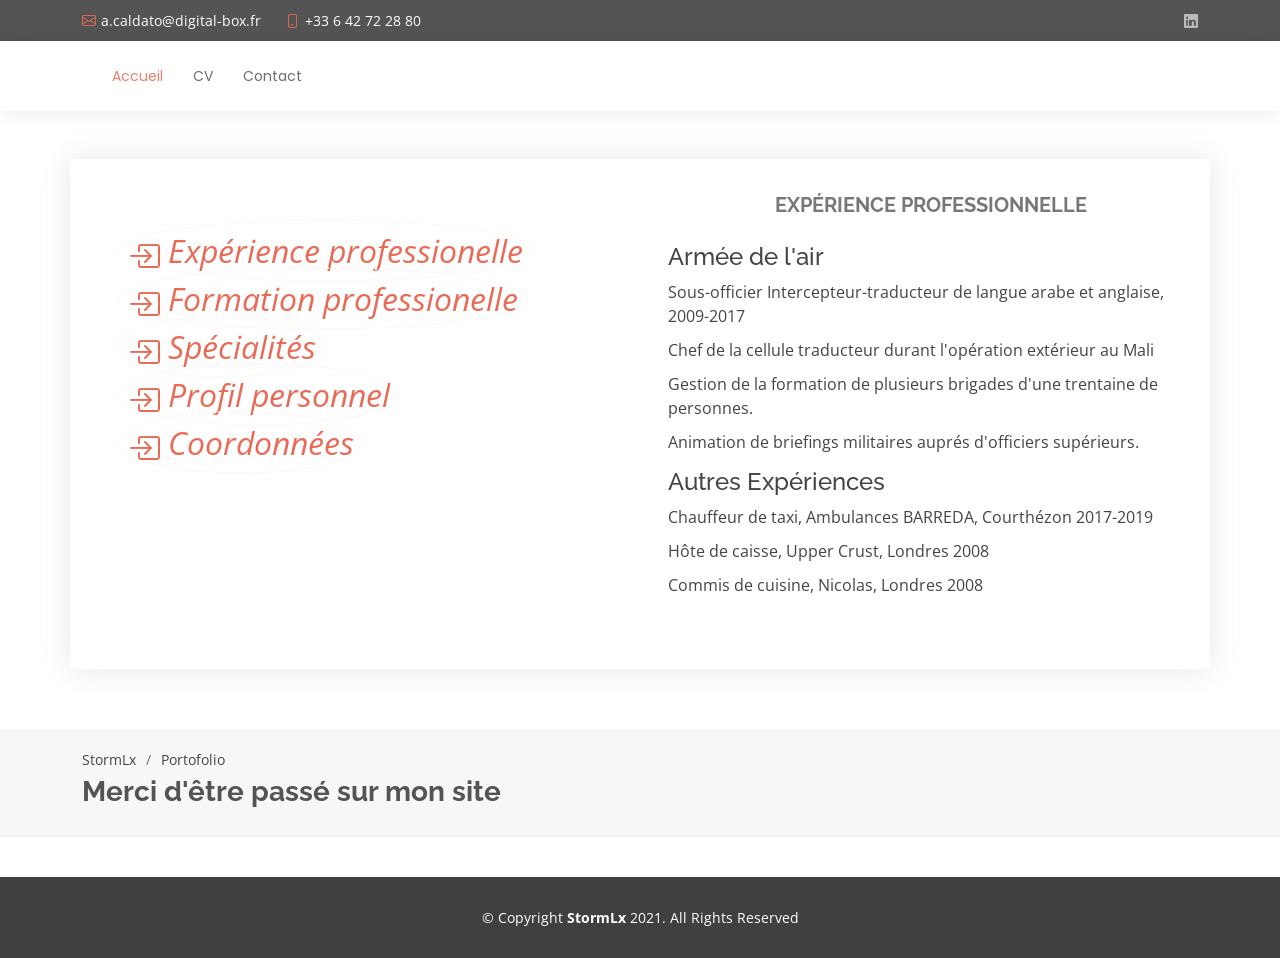
==== commit 83d95d10: "Update exppro.html" ====
--- a/exppro.html
+++ b/exppro.html
@@ -92,7 +92,7 @@
 
             <ul class="p-3" style="list-style: none; text-align: left;">
               <h4>Armée de l'air</h4>
-              <li>Sous-officier Intercepteur-traducteur de langue arabe et anglaise.</li>
+              <li>Sous-officier Intercepteur-traducteur de langue arabe et anglaise, 2009-2017</li>
               <li>Chef de la cellule traducteur durant l'opération extérieur au Mali</li>
               <li>Gestion de la formation de plusieurs brigades d'une trentaine de personnes.</li>
               <li>Animation de briefings militaires auprés d'officiers supérieurs.</li>
@@ -151,4 +151,4 @@
 
 </body>
 
-</html>+</html>
